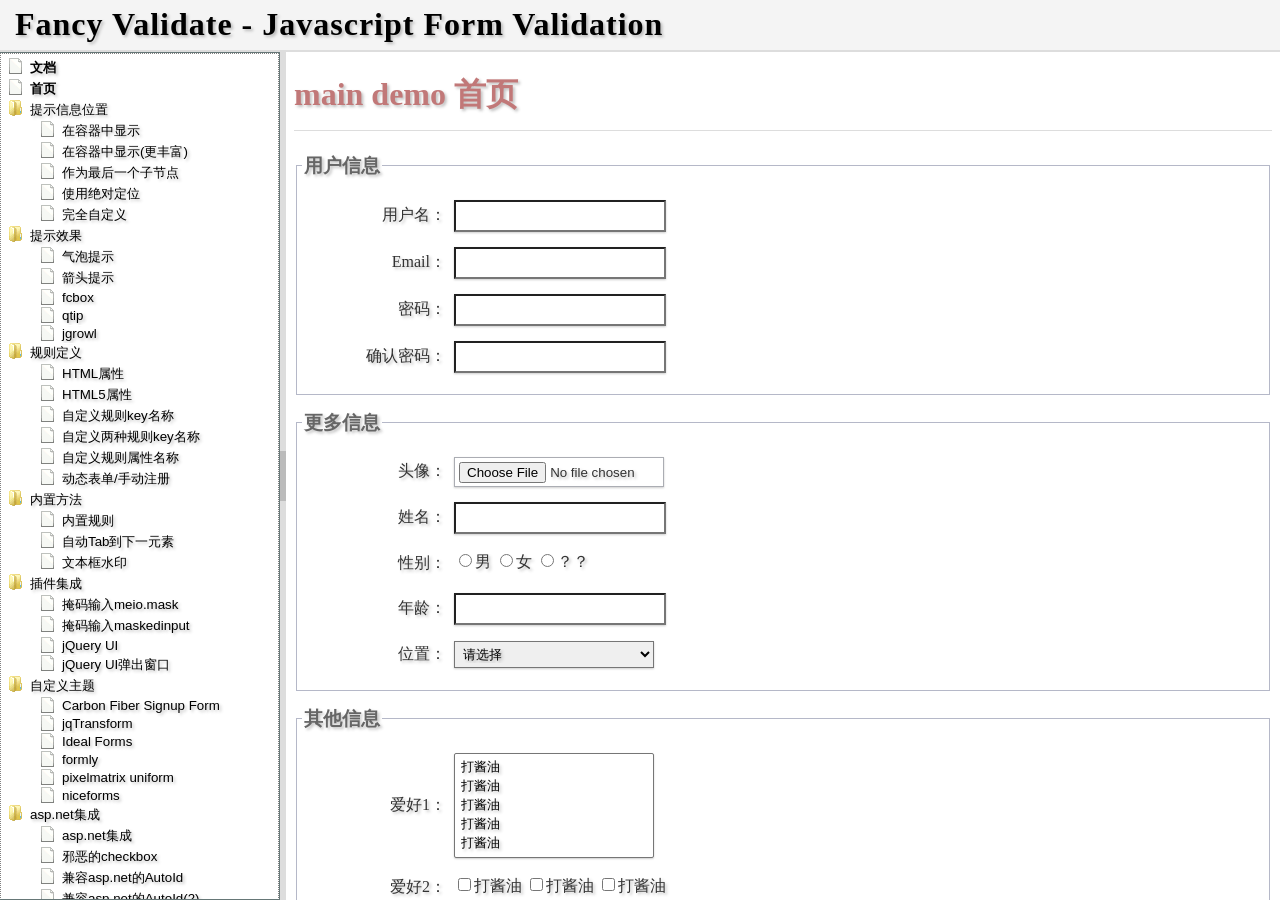
==== examples/index.html @ d0ad5154 "initial commit" ====
﻿<!DOCTYPE html>
<html>
<head>
  <meta charset="utf-8" />
  <title>Fancy Validate - Javascript Form Validation</title>
  <link href="css/example-layout.css" rel="stylesheet" />
  <link href="css/loading.css" rel="stylesheet" />
  <link href="../external/dynatree/skin-vista/ui.dynatree.css" rel="stylesheet" />
  <link href="../external/stanlemon-jgrowl/jquery.jgrowl.css" rel="stylesheet" />
  <script src="../external/jquery-1.7.1.min.js"></script>
  <script src="../external/jquery-ui/js/jquery-ui-1.8.17.custom.min.js"></script>
  <script src="../external/jquery.layout-latest.js"></script>
  <script src="../external/jquery.cookie.js"></script>
  <script src="../external/dynatree/jquery.dynatree.min.js"></script>
  <script src="../external/jquery.loading.1.6.4.min.js"></script>
  <script>
    $(function() {
      $('body').layout({
        scrollToBookmarkOnLoad: false // handled by custom code so can 'unhide' section first
        /*, defaults: {
        }*/
		    , north: {
		      size: 50
		      , spacing_open: 2
			    , closable: false
			    , resizable: false
		    }
		    , west: {
		      size: 280
			    , spacing_closed: 22
			    , togglerLength_closed: 80
			    , togglerAlign_closed: "top"
			    , togglerContent_closed: "目<br />录<br />列<br />表"
		    }
      });

      var body = $(document.body);

      $("#content").load(function() {
        body.loading(false);
      });

      $("#nav").dynatree({
        autoFocus: true,
        minExpandLevel: 2,
        onClick: function(node) {
          if (node.data.href) {
            body.loading({ text: node.data.title + " 加载中...", align: "top-center" });
            window.open(node.data.href + "?" + (+new Date), "content");
          }
        }
      });
    });
  </script>
</head>
<body>
  <iframe class="ui-layout-center" src="example-index.html" id="content" name="content" width="100%" height="600" frameborder="0" scrolling="auto"></iframe>
  <div class="ui-layout-north">
    <div class="header">Fancy Validate - Javascript Form Validation</div>
  </div>
  <div id="nav" class="ui-layout-west">
    <ul>
      <li><a href="../doc.html"><strong>文档</strong></a></li>
      <li><a href="example-index.html"><strong>首页</strong></a></li>
      <li class="folder expnded">提示信息位置
        <ul>
          <li><a target="content" href="exam-pos/container.html">在容器中显示</a></li>
          <li><a target="content" href="exam-pos/container-rich.html">在容器中显示(更丰富)</a></li>
          <li><a target="content" href="exam-pos/lastchild.html">作为最后一个子节点</a></li>
          <li><a target="content" href="exam-pos/absolute.html">使用绝对定位</a></li>
          <li><a target="content" href="exam-pos/messages.html">完全自定义</a></li>
        </ul>
      </li>
      <li class="folder expnded">提示效果
        <ul>
          <li><a target="content" href="exam-tips/bubble.html">气泡提示</a></li>
          <li><a target="content" href="exam-tips/arrow.html">箭头提示</a></li>
          <li><a target="content" href="exam-tips/fcbox.html">fcbox</a></li>
          <li><a target="content" href="exam-tips/qtip.html">qtip</a></li>
          <li><a target="content" href="exam-tips/jgrowl.html">jgrowl</a></li>
        </ul>
      </li>
      <li class="folder expnded">规则定义
        <ul>
          <li><a target="content" href="exam-rule/htmlattr.html">HTML属性</a></li>
          <li><a target="content" href="exam-rule/html5attr.html">HTML5属性</a></li>
          <li><a target="content" href="exam-rule/rulekey.html">自定义规则key名称</a></li>
          <li><a target="content" href="exam-rule/rulekeyalter.html">自定义两种规则key名称</a></li>
          <li><a target="content" href="exam-rule/ruleattr.html">自定义规则属性名称</a></li>
          <li><a target="content" href="exam-rule/dynamicform.html">动态表单/手动注册</a></li>
        </ul>
      </li>
      <li class="folder expnded">内置方法
        <ul>
          <li><a target="content" href="exam-methods/rules.html">内置规则</a></li>
          <li><a target="content" href="exam-methods/autoTab.html">自动Tab到下一元素</a></li>
          <li><a target="content" href="exam-methods/watermark.html">文本框水印</a></li>
        </ul>
      </li>
      <li class="folder expnded">插件集成
        <ul>
          <li><a target="content" href="exam-integrated/meio.mask.html">掩码输入meio.mask</a></li>
          <li><a target="content" href="exam-integrated/maskedinput.html">掩码输入maskedinput</a></li>
          <li><a target="content" href="exam-integrated/jqueryui.html">jQuery UI</a></li>
          <li><a target="content" href="exam-integrated/jqueryui-dialog.html">jQuery UI弹出窗口</a></li>
        </ul>
      </li>
      <li class="folder expnded">自定义主题
        <ul>
          <li><a target="content" href="exam-theme/carbon.html">Carbon Fiber Signup Form</a></li>
          <li><a target="content" href="exam-theme/jqtransform.html">jqTransform</a></li>
          <li><a target="content" href="exam-theme/idealforms.html">Ideal Forms</a></li>
          <li><a target="content" href="exam-theme/formly.html">formly</a></li>
          <li><a target="content" href="exam-theme/uniform.html">pixelmatrix uniform</a></li>
          <li><a target="content" href="exam-theme/niceforms.html">niceforms</a></li>
        </ul>
      </li>
      <li class="folder expnded">asp.net集成
        <ul>
          <li><a target="content" href="exam-aspnet/index.aspx">asp.net集成</a></li>
          <li><a target="content" href="exam-aspnet/checkbox.aspx">邪恶的checkbox</a></li>
          <li><a target="content" href="exam-aspnet/volatile.aspx">兼容asp.net的AutoId</a></li>
          <li><a target="content" href="exam-aspnet/volatile2.aspx">兼容asp.net的AutoId(2)</a></li>
        </ul>
      </li>
      <li><a href="generator/generator.html">简易生成器</a></li>
    </ul>
  </div>
</body>
</html>
---- examples/css/example-layout.css ----
﻿/*
 *	PANES & CONTENT-DIVs
 */
 .ui-layout-north {
	border-bottom: none;
	background-color: #677;
}

.ui-layout-west {
	background-color: #F4F4F4;
	border:			1px solid #677;
	border-left:	0;
	overflow: auto;
}

.ui-layout-center {
	background-color: #FFF;
	padding: 0;
	margin:  0;
}
 

/*
 *	RESIZER-BARS
 */
.ui-layout-resizer	{ /* all 'resizer-bars' */
	background:		#DDD;
	border:			1px solid #BBB;
	border-width:	0;
	}
	.ui-layout-resizer-drag {		/* REAL resizer while resize in progress */
	}
	.ui-layout-resizer-hover	{	/* affects both open and closed states */
	}
	/* NOTE: It looks best when 'hover' and 'dragging' are set to the same color,
		otherwise color shifts while dragging when bar can't keep up with mouse */
	.ui-layout-resizer-open-hover ,	/* hover-color to 'resize' */
	.ui-layout-resizer-dragging {	/* resizer beging 'dragging' */
		background: #C4E1A4;
	}
	.ui-layout-resizer-dragging {	/* CLONED resizer being dragged */
		border-left:  1px solid #BBB;
		border-right: 1px solid #BBB;
	}
	/* NOTE: Add a 'dragging-limit' color to provide visual feedback when resizer hits min/max size limits */
	.ui-layout-resizer-dragging-limit {	/* CLONED resizer at min or max size-limit */
		background: #E1A4A4; /* red */
	}

	.ui-layout-resizer-closed-hover	{ /* hover-color to 'slide open' */
		background: #EBD5AA;
	}
	.ui-layout-resizer-sliding {	/* resizer when pane is 'slid open' */
		opacity: .10; /* show only a slight shadow */
		filter:  alpha(opacity=10);
		}
		.ui-layout-resizer-sliding-hover {	/* sliding resizer - hover */
			opacity: 1.00; /* on-hover, show the resizer-bar normally */
			filter:  alpha(opacity=100);
		}
		/* sliding resizer - add 'outside-border' to resizer on-hover 
		 * this sample illustrates how to target specific panes and states */
		.ui-layout-resizer-north-sliding-hover	{ border-bottom-width:	1px; }
		.ui-layout-resizer-south-sliding-hover	{ border-top-width:		1px; }
		.ui-layout-resizer-west-sliding-hover	{ border-right-width:	1px; }
		.ui-layout-resizer-east-sliding-hover	{ border-left-width:	1px; }

/*
 *	TOGGLER-BUTTONS
 */
.ui-layout-toggler {
	border: 1px solid #BBB; /* match pane-border */
	background-color: #BBB;
	}
	.ui-layout-resizer-hover .ui-layout-toggler {
		opacity: .60;
		filter:  alpha(opacity=60);
	}
	.ui-layout-toggler-hover , /* need when NOT resizable */
	.ui-layout-resizer-hover .ui-layout-toggler-hover { /* need specificity when IS resizable */
		background-color: #FC6;
		opacity: 1.00;
		filter:  alpha(opacity=100);
	}
	.ui-layout-toggler-north ,
	.ui-layout-toggler-south {
		border-width: 0 1px; /* left/right borders */
	}
	.ui-layout-toggler-west ,
	.ui-layout-toggler-east {
		border-width: 1px 0; /* top/bottom borders */
	}
	/* hide the toggler-button when the pane is 'slid open' */
	.ui-layout-resizer-sliding  ui-layout-toggler {
		display: none;
	}
	/*
	 *	style the text we put INSIDE the togglers
	 */
	.ui-layout-toggler .content {
		color:			#666;
		font-size:		12px;
		font-weight:	bold;
		width:			100%;
		padding-bottom:	0.35ex; /* to 'vertically center' text inside text-span */
	}

.header 
{
	font:bold 2em Georgia,"Times New Roman",Times,serif;
	letter-spacing: 1px;
	padding: 6px 15px 7px;
	background-color:#F4F4F4;

    filter: progid:DXImageTransform.Microsoft.MotionBlur(strength=5, direction=145);
    *zoom:1;
}
.header, a
{
    text-shadow: 2px 2px 3px rgba(50, 50, 50, 0.3);
}
---- examples/css/loading.css ----
﻿/* all this loading css is optional style sugar;
   it'll work fine without it. just not look pretty. */
.loading, .loading-text {
  font-size: .8em;
  background: #FFC129;
  color: black;
  font-weight: bold;
  padding: 3px;
  border-radius: 5px;
  -o-border-radius: 5px;
  -moz-border-radius: 5px;
  -webkit-border-radius: 5px;
  -khtml-border-radius: 5px;
}
.loading-img, .loading-element, .loading-text .place-img-content {
  margin: 0 3px 0 1px;
}
.loading.top {
  border-top-left-radius: 0px;
  border-top-right-radius: 0px;
  -moz-border-radius-topleft: 0px;
  -moz-border-radius-topright: 0px;
  -webkit-border-top-left-radius: 0px;
  -webkit-border-top-right-radius: 0px;
}
.loading.left {
  border-top-left-radius: 0px;
  border-bottom-left-radius: 0px;
  -moz-border-radius-topleft: 0px;
  -moz-border-radius-bottomleft: 0px;
  -webkit-border-top-left-radius: 0px;
  -webkit-border-bottom-left-radius: 0px;
}
.loading.bottom {
  border-bottom-left-radius: 0px;
  border-bottom-right-radius: 0px;
  -moz-border-radius-bottomleft: 0px;
  -moz-border-radius-bottomright: 0px;
  -webkit-border-bottom-left-radius: 0px;
  -webkit-border-bottom-right-radius: 0px;
}
.loading.right {
  border-top-right-radius: 0px;
  border-bottom-right-radius: 0px;
  -moz-border-radius-topright: 0px;
  -moz-border-radius-bottomright: 0px;
  -webkit-border-top-right-radius: 0px;
  -webkit-border-bottom-right-radius: 0px;
}
.loading-masked {
  overflow: hidden;
}
.loading-error {
  color: #FFF;
  background: red;
}
---- external/dynatree/skin-vista/ui.dynatree.css ----
/*******************************************************************************
 * Tree container
 */
ul.dynatree-container
{
	font-family: tahoma, arial, helvetica;
	font-size: 10pt; /* font size should not be too big */
	white-space: nowrap;
	padding: 3px;
	margin: 0; /* issue 201 */

	background-color: white;
	border: 1px dotted gray;

	overflow: auto;
}

ul.dynatree-container ul
{
	padding: 0 0 0 16px;
	margin: 0;
}

ul.dynatree-container li
{
	list-style-image: none;
	list-style-position: outside;
	list-style-type: none;
	-moz-background-clip:border;
	-moz-background-inline-policy: continuous;
	-moz-background-origin: padding;
	background-attachment: scroll;
	background-color: transparent;
	background-position: 0 0;
	background-repeat: repeat-y;
	background-image: none;  /* no v-lines */

	margin:0;
	padding:1px 0 0 0;
}
/* Suppress lines for last child node */
ul.dynatree-container li.dynatree-lastsib
{
	background-image: none;
}
/* Suppress lines if level is fixed expanded (option minExpandLevel) */
ul.dynatree-no-connector > li
{
	background-image: none;
}

/* Style, when control is disabled */
.ui-dynatree-disabled ul.dynatree-container
{
	opacity: 0.5;
/*	filter: alpha(opacity=50); /* Yields a css warning */
	background-color: silver;
}


/*******************************************************************************
 * Common icon definitions
 */
span.dynatree-empty,
span.dynatree-vline,
span.dynatree-connector,
span.dynatree-expander,
span.dynatree-icon,
span.dynatree-checkbox,
span.dynatree-radio,
span.dynatree-drag-helper-img,
#dynatree-drop-marker
{
	width: 16px;
	height: 16px;
/*	display: -moz-inline-box; /* @ FF 1+2 removed for issue 221*/
/*	-moz-box-align: start; /* issue 221 */
	display: inline-block; /* Required to make a span sizeable */
	vertical-align: top;
	background-repeat: no-repeat;
	background-position: left;
	background-image: url("icons.gif");
	background-position: 0 0;
}

/** Used by 'icon' node option: */
ul.dynatree-container img
{
	width: 16px;
	height: 16px;
	margin-left: 3px;
	vertical-align: top;
	border-style: none;
}


/*******************************************************************************
 * Lines and connectors
 */

/*
span.dynatree-empty
{
}
span.dynatree-vline
{
}
*/
span.dynatree-connector
{
	background-image: none;
}
/*
.dynatree-lastsib span.dynatree-connector
{
}
*/
/*******************************************************************************
 * Expander icon
 * Note: IE6 doesn't correctly evaluate multiples class names,
 *		 so we create combined class names that can be used in the CSS.
 *
 * Prefix: dynatree-exp-
 * 1st character: 'e': expanded, 'c': collapsed
 * 2nd character (optional): 'd': lazy (Delayed)
 * 3rd character (optional): 'l': Last sibling
 */

span.dynatree-expander
{
	background-position: 0px -80px;
	cursor: pointer;
}
span.dynatree-expander:hover
{
	background-position: -16px -80px;
}
.dynatree-exp-cl span.dynatree-expander /* Collapsed, not delayed, last sibling */
{
}
.dynatree-exp-cd span.dynatree-expander /* Collapsed, delayed, not last sibling */
{
}
.dynatree-exp-cdl span.dynatree-expander /* Collapsed, delayed, last sibling */
{
}
.dynatree-exp-e span.dynatree-expander,  /* Expanded, not delayed, not last sibling */
.dynatree-exp-ed span.dynatree-expander,  /* Expanded, delayed, not last sibling */
.dynatree-exp-el span.dynatree-expander,  /* Expanded, not delayed, last sibling */
.dynatree-exp-edl span.dynatree-expander  /* Expanded, delayed, last sibling */
{
	background-position: -32px -80px;
}
.dynatree-exp-e span.dynatree-expander:hover,  /* Expanded, not delayed, not last sibling */
.dynatree-exp-ed span.dynatree-expander:hover,  /* Expanded, delayed, not last sibling */
.dynatree-exp-el span.dynatree-expander:hover,  /* Expanded, not delayed, last sibling */
.dynatree-exp-edl span.dynatree-expander:hover  /* Expanded, delayed, last sibling */
{
	background-position: -48px -80px;
}
.dynatree-loading span.dynatree-expander  /* 'Loading' status overrides all others */
{
	background-position: 0 0;
	background-image: url("loading.gif");
}


/*******************************************************************************
 * Checkbox icon
 */
span.dynatree-checkbox
{
	margin-left: 3px;
	background-position: 0px -32px;
}
span.dynatree-checkbox:hover
{
	background-position: -16px -32px;
}

.dynatree-partsel span.dynatree-checkbox
{
	background-position: -64px -32px;
}
.dynatree-partsel span.dynatree-checkbox:hover
{
	background-position: -80px -32px;
}

.dynatree-selected span.dynatree-checkbox
{
	background-position: -32px -32px;
}
.dynatree-selected span.dynatree-checkbox:hover
{
	background-position: -48px -32px;
}

/*******************************************************************************
 * Radiobutton icon
 * This is a customization, that may be activated by overriding the 'checkbox'
 * class name as 'dynatree-radio' in the tree options.
 */
span.dynatree-radio
{
	margin-left: 3px;
	background-position: 0px -48px;
}
span.dynatree-radio:hover
{
	background-position: -16px -48px;
}

.dynatree-partsel span.dynatree-radio
{
	background-position: -64px -48px;
}
.dynatree-partsel span.dynatree-radio:hover
{
	background-position: -80px -48px;
}

.dynatree-selected span.dynatree-radio
{
	background-position: -32px -48px;
}
.dynatree-selected span.dynatree-radio:hover
{
	background-position: -48px -48px;
}

/*******************************************************************************
 * Node type icon
 * Note: IE6 doesn't correctly evaluate multiples class names,
 *		 so we create combined class names that can be used in the CSS.
 *
 * Prefix: dynatree-ico-
 * 1st character: 'e': expanded, 'c': collapsed
 * 2nd character (optional): 'f': folder
 */

span.dynatree-icon /* Default icon */
{
	margin-left: 3px;
	background-position: 0px 0px;
}

.dynatree-has-children span.dynatree-icon /* Default icon */
{
/*    background-position: 0px -16px; */
}

.dynatree-ico-cf span.dynatree-icon  /* Collapsed Folder */
{
	background-position: 0px -16px;
}

.dynatree-ico-ef span.dynatree-icon  /* Expanded Folder */
{
	background-position: -64px -16px;
}

/* Status node icons */

.dynatree-statusnode-wait span.dynatree-icon
{
	background-image: url("loading.gif");
}

.dynatree-statusnode-error span.dynatree-icon
{
	background-position: 0px -112px;
/*	background-image: url("ltError.gif");*/
}

/*******************************************************************************
 * Node titles
 */

/* @Chrome: otherwise hit area of node titles is broken (issue 133)
   Removed again for issue 165; (133 couldn't be reproduced) */
span.dynatree-node
{
/*	display: -moz-inline-box; /* issue 133, 165, 172, 192. removed for issue 221 */
/*	-moz-box-align: start; /* issue 221 */
/*  display: inline-block; /* Required to make a span sizeable */
}


/* Remove blue color and underline from title links */
ul.dynatree-container a
/*, ul.dynatree-container a:visited*/
{
	color: black; /* inherit doesn't work on IE */
	text-decoration: none;
	vertical-align: top;
	margin: 0px;
	margin-left: 3px;
/*	outline: 0; /* @ Firefox, prevent dotted border after click */
	/* Set transparent border to prevent jumping when active node gets a border
	   (we can do this, because this theme doesn't use vertical lines)
	   */
	border: 1px solid white; /* Note: 'transparent' would not work in IE6 */

}

ul.dynatree-container a:hover
{
/*	text-decoration: underline; */
	background: #F2F7FD; /* light blue */
	border-color: #B8D6FB; /* darker light blue */
}

span.dynatree-node a
{
	display: inline-block; /* Better alignment, when title contains <br> */
/*	vertical-align: top;*/
	padding-left: 3px;
	padding-right: 3px; /* Otherwise italic font will be outside bounds */
	/*	line-height: 16px; /* should be the same as img height, in case 16 px */
}
span.dynatree-folder a
{
/*	font-weight: bold; */ /* custom */
}

ul.dynatree-container a:focus,
span.dynatree-focused a:link  /* @IE */
{
	background-color: #EFEBDE; /* gray */
}

span.dynatree-has-children a
{
/*	font-style: oblique; /* custom: */
}

span.dynatree-expanded a
{
}

span.dynatree-selected a
{
/*	color: green; */
	font-style: italic;
}

span.dynatree-active a
{
	border: 1px solid #99DEFD;
	background-color: #D8F0FA;
}

/*******************************************************************************
 * Drag'n'drop support
 */

/*** Helper object ************************************************************/
div.dynatree-drag-helper
{
}
div.dynatree-drag-helper a
{
	border: 1px solid gray;
	background-color: white;
	padding-left: 5px;
	padding-right: 5px;
	opacity: 0.8;
}
span.dynatree-drag-helper-img
{
	/*
	position: relative;
	left: -16px;
	*/
}
div.dynatree-drag-helper /*.dynatree-drop-accept*/
{
/*    border-color: green;
	background-color: red;*/
}
div.dynatree-drop-accept span.dynatree-drag-helper-img
{
	background-position: -32px -112px;
}
div.dynatree-drag-helper.dynatree-drop-reject
{
	border-color: red;
}
div.dynatree-drop-reject span.dynatree-drag-helper-img
{
	background-position: -16px -112px;
}

/*** Drop marker icon *********************************************************/

#dynatree-drop-marker
{
	width: 24px;
	position: absolute;
	background-position: 0 -128px;
	margin: 0;
}
#dynatree-drop-marker.dynatree-drop-after,
#dynatree-drop-marker.dynatree-drop-before
{
	width:64px;
	background-position: 0 -144px;
}
#dynatree-drop-marker.dynatree-drop-copy
{
	background-position: -64px -128px;
}
#dynatree-drop-marker.dynatree-drop-move
{
	background-position: -64px -128px;
}

/*** Source node while dragging ***********************************************/

span.dynatree-drag-source
{
	/* border: 1px dotted gray; */
	background-color: #e0e0e0;
}
span.dynatree-drag-source a
{
	color: gray;
}

/*** Target node while dragging cursor is over it *****************************/

span.dynatree-drop-target
{
	/*border: 1px solid gray;*/
}
span.dynatree-drop-target a
{
}
span.dynatree-drop-target.dynatree-drop-accept a
{
	/*border: 1px solid green;*/
	background-color: #3169C6 !important;
	color: white !important; /* @ IE6 */
	text-decoration: none;
}
span.dynatree-drop-target.dynatree-drop-reject
{
	/*border: 1px solid red;*/
}
span.dynatree-drop-target.dynatree-drop-after a
{
}
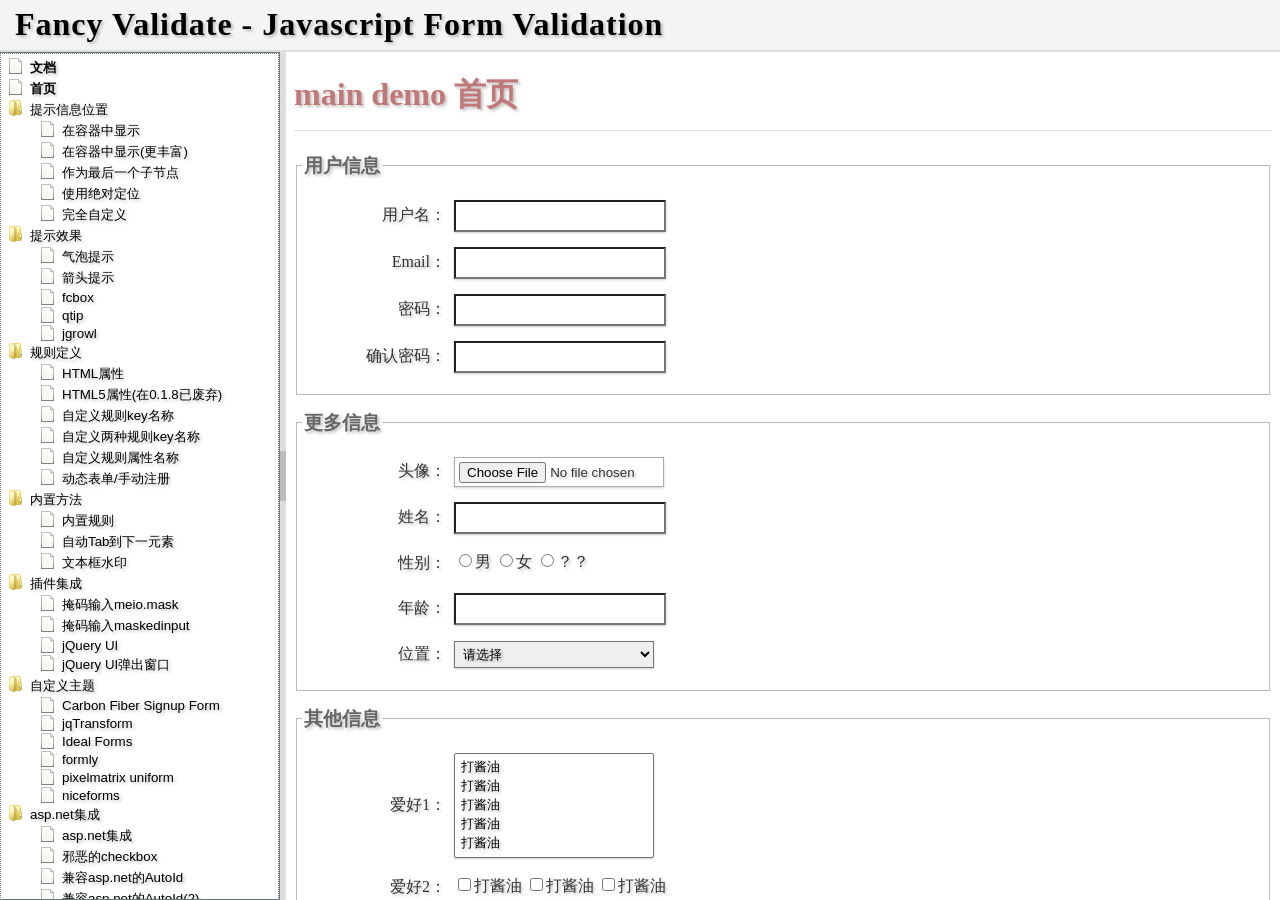
==== commit 35a6cb10: "Update examples/index.html" ====
--- a/examples/index.html
+++ b/examples/index.html
@@ -83,7 +83,7 @@
       <li class="folder expnded">规则定义
         <ul>
           <li><a target="content" href="exam-rule/htmlattr.html">HTML属性</a></li>
-          <li><a target="content" href="exam-rule/html5attr.html">HTML5属性</a></li>
+          <li><a target="content" href="exam-rule/html5attr.html">HTML5属性(在0.1.8已废弃)</a></li>
           <li><a target="content" href="exam-rule/rulekey.html">自定义规则key名称</a></li>
           <li><a target="content" href="exam-rule/rulekeyalter.html">自定义两种规则key名称</a></li>
           <li><a target="content" href="exam-rule/ruleattr.html">自定义规则属性名称</a></li>
